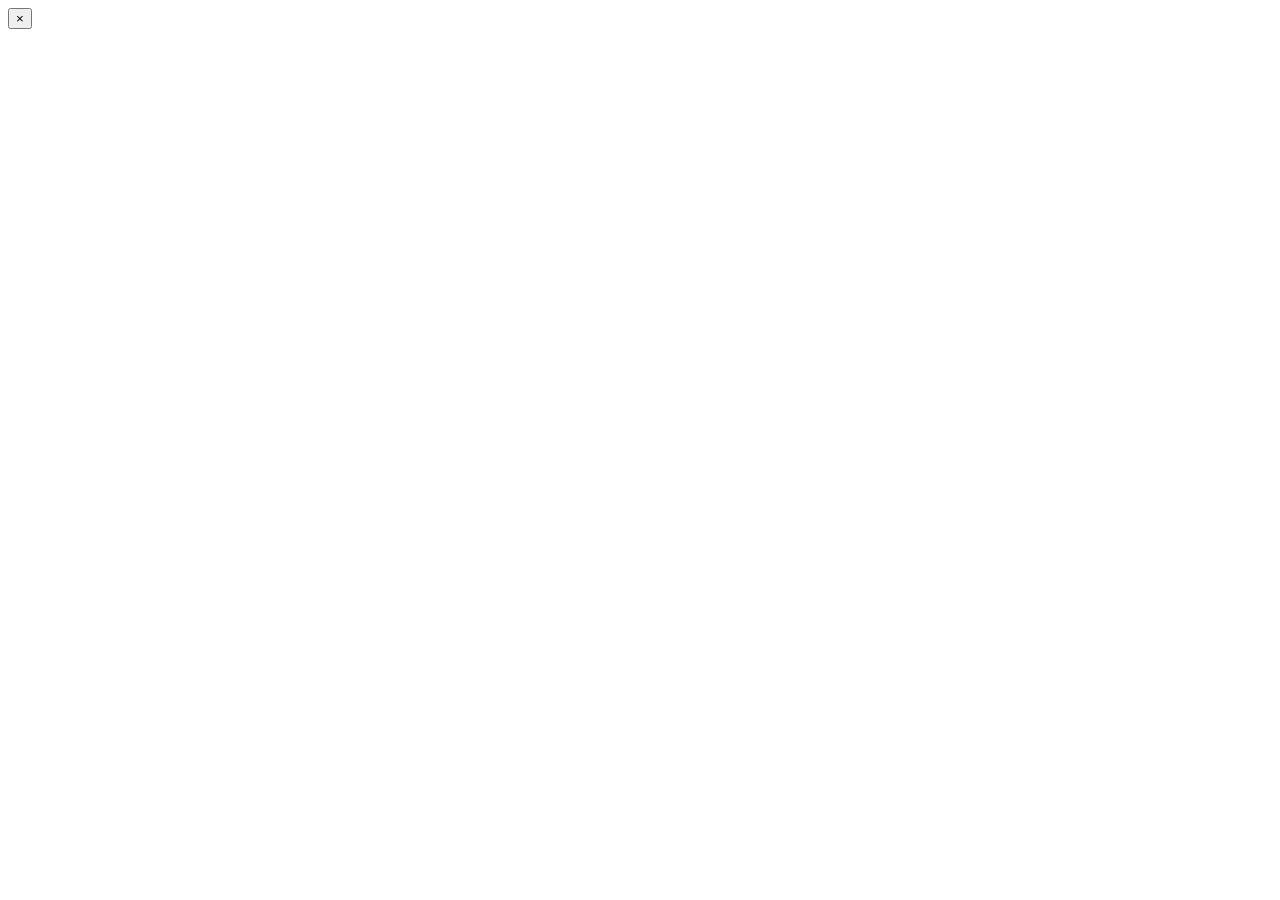
==== contact.html @ dececb54 "Add files via upload" ====
<!DOCTYPE html>
<html lang="en">
<head>
<meta charset="UTF-8" />
<meta name="viewport" content="width=device-width, initial-scale=1.0" />

<!-- ============================= SEO ============================= -->
<title>Contact Solomon Pagunsan</title>
<meta name="description" content="Get in touch with Solomon Pagunsan for farming questions, livestock inquiries, student visits, bookings, media, and brand partnerships." />
<meta name="author" content="Solomon Pagunsan" />
<meta name="robots" content="index, follow" />
<link rel="canonical" href="https://www.solomonpagunsan.com/contact.html" />

<!-- Open Graph -->
<meta property="og:type" content="website" />
<meta property="og:title" content="Contact Solomon Pagunsan" />
<meta property="og:description" content="Get in touch with Solomon Pagunsan for farming questions, livestock inquiries, student visits, bookings, media, and brand partnerships." />
<meta property="og:locale" content="en_PH" />
<meta property="og:site_name" content="Solomon Pagunsan" />
<meta property="og:url" content="https://www.solomonpagunsan.com/contact.html" />
<meta name="twitter:card" content="summary_large_image" />

<!-- ============================= FONTS ============================= -->
<link rel="preconnect" href="https://fonts.googleapis.com" />
<link rel="preconnect" href="https://fonts.gstatic.com" crossorigin />
<link href="https://fonts.googleapis.com/css2?family=Fraunces:ital,opsz,wght@0,9..144,400;0,9..144,500;0,9..144,600;0,9..144,700;1,9..144,400&family=Spectral:ital,wght@0,300;0,400;0,500;0,600;1,400&display=swap" rel="stylesheet" />

<link rel="stylesheet" href="assets/css/style.css" />
</head>

<body data-page="contact">

<!-- Shared header (injected by components.js) -->
<header id="site-header"></header>

<!-- Page content (rendered by render.js) -->
<main id="page">
  <noscript>
    <div class="load-error">
      <p>This site needs JavaScript enabled to display its content. Please enable JavaScript, or contact Solomon on Facebook: facebook.com/solomon.pagunsan</p>
    </div>
  </noscript>
</main>

<!-- Shared footer (injected by components.js) -->
<footer id="site-footer"></footer>

<!-- Lightbox -->
<div class="lightbox" id="lightbox" aria-hidden="true">
  <button class="lightbox__close" id="lightboxClose" aria-label="Close">&times;</button>
  <div class="lightbox__stage" id="lightboxStage"></div>
</div>

<!-- Scripts: content store -> components -> render -> app -->
<!-- Supabase (CMS backend) -->
<script src="https://cdn.jsdelivr.net/npm/@supabase/supabase-js@2/dist/umd/supabase.min.js"></script>
<script src="assets/js/config.js"></script>
<script src="assets/js/supabase-client.js"></script>
<script src="assets/js/content.js"></script>
<script src="assets/js/components.js"></script>
<script src="assets/js/render.js"></script>
<script src="assets/js/app.js"></script>
</body>
</html>
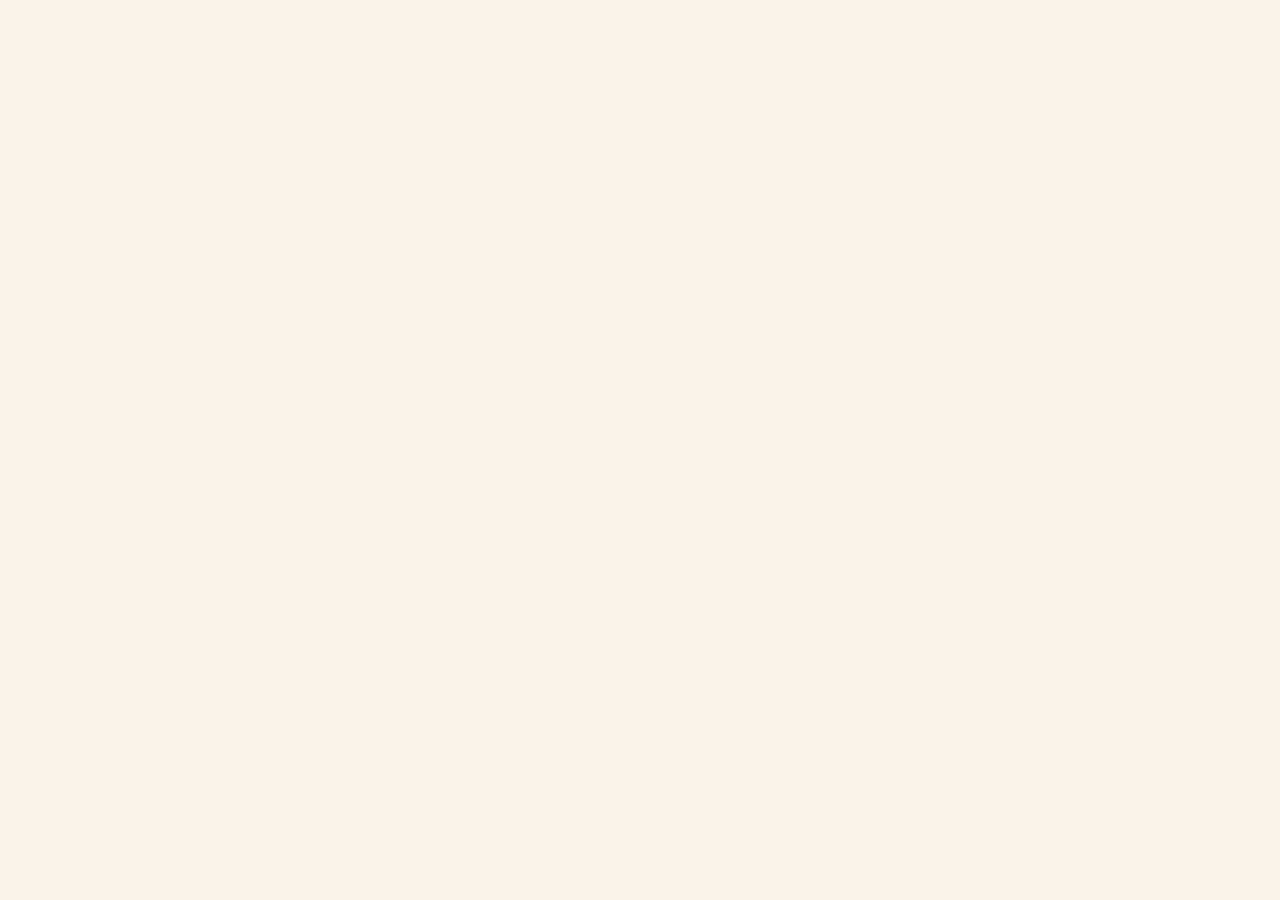
==== commit 3f9e5469: "Add files via upload" ====
--- a/contact.html
+++ b/contact.html
@@ -6,7 +6,7 @@
 
 <!-- ============================= SEO ============================= -->
 <title>Contact Solomon Pagunsan</title>
-<meta name="description" content="Get in touch with Solomon Pagunsan for farming questions, livestock inquiries, student visits, bookings, media, and brand partnerships." />
+<meta name="description" content="Get in touch with Solomon Pagunsan: inquiry form, social media, and location in Bayawan City, Negros Oriental, Philippines." />
 <meta name="author" content="Solomon Pagunsan" />
 <meta name="robots" content="index, follow" />
 <link rel="canonical" href="https://www.solomonpagunsan.com/contact.html" />
@@ -14,7 +14,7 @@
 <!-- Open Graph -->
 <meta property="og:type" content="website" />
 <meta property="og:title" content="Contact Solomon Pagunsan" />
-<meta property="og:description" content="Get in touch with Solomon Pagunsan for farming questions, livestock inquiries, student visits, bookings, media, and brand partnerships." />
+<meta property="og:description" content="Get in touch with Solomon Pagunsan: inquiry form, social media, and location in Bayawan City, Negros Oriental, Philippines." />
 <meta property="og:locale" content="en_PH" />
 <meta property="og:site_name" content="Solomon Pagunsan" />
 <meta property="og:url" content="https://www.solomonpagunsan.com/contact.html" />
@@ -51,8 +51,7 @@
   <div class="lightbox__stage" id="lightboxStage"></div>
 </div>
 
-<!-- Scripts: content store -> components -> render -> app -->
-<!-- Supabase (CMS backend) -->
+<!-- Scripts: Supabase -> content -> components -> render -> app -->
 <script src="https://cdn.jsdelivr.net/npm/@supabase/supabase-js@2/dist/umd/supabase.min.js"></script>
 <script src="assets/js/config.js"></script>
 <script src="assets/js/supabase-client.js"></script>
--- a/assets/css/style.css
+++ b/assets/css/style.css
@@ -0,0 +1,793 @@
+/* ===================================================================
+   SOLOMON PAGUNSAN — STYLESHEET
+   Editorial / documentary aesthetic. Agricultural heritage palette.
+   Sections: Tokens · Base · Buttons · Nav · Hero · Stats · About ·
+             Farm · Workshop · Videos · Livestock · Captain · Media ·
+             Gallery · Contact · Footer · Lightbox · Reveal · Responsive
+=================================================================== */
+
+/* ----------------------------- TOKENS ---------------------------- */
+:root{
+  /* Greens */
+  --green-900:#13261a;
+  --green-800:#1f3d2b;   /* forest green */
+  --green-700:#274d35;
+  --green-600:#355e3b;
+  --cane:#7d9a4f;        /* sugarcane green */
+  --cane-light:#a9be82;
+
+  /* Earth */
+  --earth:#7a5a3f;       /* earth brown */
+  --soil:#3f2d1d;        /* soil brown */
+  --beige:#cbb892;       /* warm beige */
+
+  /* Neutrals */
+  --cream:#efe6d3;       /* natural cream */
+  --off-white:#f8f4ec;   /* off white */
+  --charcoal:#221e18;    /* dark charcoal */
+  --ink:#2d271f;
+
+  /* Accents */
+  --gold:#c9a24b;
+
+  /* Type */
+  --display:'Fraunces', Georgia, 'Times New Roman', serif;
+  --body:'Spectral', Georgia, serif;
+
+  /* Layout */
+  --maxw:1240px;
+  --pad:clamp(1.25rem, 5vw, 6rem);
+  --radius:3px;
+
+  --ease:cubic-bezier(.22,.61,.36,1);
+}
+
+/* ------------------------------ BASE ----------------------------- */
+*{box-sizing:border-box;margin:0;padding:0;}
+html{scroll-behavior:smooth;-webkit-text-size-adjust:100%;}
+body{
+  font-family:var(--body);
+  background:var(--off-white);
+  color:var(--charcoal);
+  line-height:1.65;
+  font-size:clamp(1rem,1.05vw,1.12rem);
+  font-weight:400;
+  overflow-x:hidden;
+  -webkit-font-smoothing:antialiased;
+}
+img{max-width:100%;display:block;}
+a{color:inherit;text-decoration:none;}
+ul,ol{list-style:none;}
+
+h1,h2,h3{font-family:var(--display);font-weight:600;line-height:1.04;letter-spacing:-.01em;}
+
+.section-title{
+  font-size:clamp(2.1rem,5.2vw,4rem);
+  color:var(--green-800);
+  font-weight:600;
+}
+.section-title--light{color:var(--off-white);}
+.section-sub{
+  max-width:60ch;margin-top:1.4rem;
+  font-size:clamp(1.05rem,1.6vw,1.3rem);
+  color:var(--ink);opacity:.85;font-weight:400;
+}
+.section-sub--light{color:var(--cream);opacity:.9;}
+
+.kicker{
+  font-family:var(--body);
+  text-transform:uppercase;
+  letter-spacing:.34em;
+  font-size:.72rem;
+  font-weight:600;
+  color:var(--earth);
+  margin-bottom:1.1rem;
+  display:inline-flex;align-items:center;gap:.7rem;
+}
+.kicker::before{content:"";width:34px;height:1px;background:var(--cane);}
+.kicker--light{color:var(--cane-light);}
+.kicker--light::before{background:var(--cane-light);}
+
+/* ----------------------------- BUTTONS --------------------------- */
+.btn{
+  display:inline-block;
+  font-family:var(--body);
+  font-weight:600;
+  letter-spacing:.04em;
+  font-size:.95rem;
+  padding:1rem 2.1rem;
+  border-radius:var(--radius);
+  cursor:pointer;border:1px solid transparent;
+  transition:transform .35s var(--ease), background .35s var(--ease), color .35s var(--ease), box-shadow .35s var(--ease);
+}
+.btn--solid{background:var(--green-800);color:var(--off-white);}
+.btn--solid:hover{background:var(--green-700);transform:translateY(-2px);box-shadow:0 14px 30px -14px rgba(19,38,26,.7);}
+.btn--ghost{background:transparent;color:var(--off-white);border-color:rgba(248,244,236,.55);}
+.btn--ghost:hover{background:rgba(248,244,236,.12);border-color:var(--off-white);transform:translateY(-2px);}
+.btn--gold{background:var(--gold);color:var(--soil);}
+.btn--gold:hover{background:#d8b25f;transform:translateY(-2px);box-shadow:0 14px 30px -14px rgba(201,162,75,.7);}
+
+/* ------------------------------ NAV ------------------------------ */
+.nav{
+  position:fixed;top:0;left:0;width:100%;z-index:100;
+  transition:background .4s var(--ease), box-shadow .4s var(--ease), padding .4s var(--ease);
+  padding:1.4rem 0;
+}
+.nav__inner{
+  max-width:var(--maxw);margin:0 auto;padding:0 var(--pad);
+  display:flex;align-items:center;justify-content:space-between;gap:2rem;
+}
+.nav__brand{display:flex;align-items:center;gap:.7rem;color:var(--off-white);transition:color .4s var(--ease);}
+.nav__mark{
+  font-family:var(--display);font-weight:700;font-size:1.05rem;
+  border:1.5px solid currentColor;width:38px;height:38px;
+  display:grid;place-items:center;border-radius:50%;
+}
+.nav__name{font-family:var(--display);font-weight:600;font-size:1.18rem;letter-spacing:.01em;}
+.nav__links{display:flex;align-items:center;gap:2rem;}
+.nav__links a{
+  color:var(--off-white);font-size:.93rem;font-weight:500;letter-spacing:.03em;
+  position:relative;transition:color .3s var(--ease);
+}
+.nav__links a:not(.nav__cta)::after{
+  content:"";position:absolute;left:0;bottom:-6px;width:0;height:1.5px;background:var(--cane-light);
+  transition:width .3s var(--ease);
+}
+.nav__links a:not(.nav__cta):hover::after{width:100%;}
+.nav__cta{border:1px solid rgba(248,244,236,.55);padding:.5rem 1.1rem;border-radius:var(--radius);}
+.nav__cta:hover{background:rgba(248,244,236,.14);}
+
+/* scrolled state */
+.nav.is-solid{background:var(--off-white);box-shadow:0 1px 0 rgba(34,30,24,.08);padding:.85rem 0;}
+.nav.is-solid .nav__brand,
+.nav.is-solid .nav__links a{color:var(--green-800);}
+.nav.is-solid .nav__cta{border-color:var(--green-800);}
+.nav.is-solid .nav__cta:hover{background:var(--green-800);color:var(--off-white);}
+
+.nav__toggle{display:none;flex-direction:column;gap:5px;background:none;border:none;cursor:pointer;padding:6px;}
+.nav__toggle span{width:26px;height:2px;background:var(--off-white);transition:.3s var(--ease);}
+.nav.is-solid .nav__toggle span{background:var(--green-800);}
+
+/* ------------------------------ HERO ----------------------------- */
+.hero{position:relative;min-height:100svh;display:flex;align-items:flex-end;overflow:hidden;}
+.hero__media{
+  position:absolute;inset:0;
+  background:
+    radial-gradient(120% 80% at 70% 20%, rgba(125,154,79,.35), transparent 60%),
+    linear-gradient(160deg,#2b4a30,#1f3d2b 40%,#13261a);
+  background-size:cover;background-position:center;
+  transform:scale(1.04);
+}
+/* subtle field texture when no photo is set */
+.hero__media::after{
+  content:"";position:absolute;inset:0;opacity:.18;
+  background-image:repeating-linear-gradient(98deg,rgba(255,255,255,.08) 0 2px,transparent 2px 26px);
+}
+.hero__scrim{position:absolute;inset:0;background:linear-gradient(180deg,rgba(19,38,26,.45) 0%,rgba(19,38,26,.2) 35%,rgba(19,38,26,.85) 100%);}
+.hero__content{position:relative;z-index:2;max-width:var(--maxw);width:100%;margin:0 auto;padding:0 var(--pad) clamp(4rem,10vh,8rem);}
+.hero__eyebrow{color:var(--cane-light);text-transform:uppercase;letter-spacing:.32em;font-size:.78rem;font-weight:600;margin-bottom:1.6rem;}
+.hero__title{color:var(--off-white);font-size:clamp(3.4rem,11vw,9rem);font-weight:600;letter-spacing:-.02em;}
+.hero__tagline{color:var(--cream);font-style:italic;font-size:clamp(1.1rem,2.4vw,1.7rem);margin-top:1.2rem;font-weight:400;}
+.hero__lede{color:rgba(248,244,236,.88);max-width:46ch;margin-top:1.8rem;font-size:clamp(1.05rem,1.7vw,1.3rem);}
+.hero__actions{display:flex;flex-wrap:wrap;gap:1rem;margin-top:2.4rem;}
+.hero__scroll{position:absolute;right:var(--pad);bottom:clamp(4rem,10vh,8rem);z-index:2;display:flex;flex-direction:column;align-items:center;gap:.8rem;color:var(--cream);}
+.hero__scroll span{writing-mode:vertical-rl;text-transform:uppercase;letter-spacing:.3em;font-size:.7rem;}
+.hero__scroll i{width:1px;height:46px;background:var(--cane-light);animation:scrollPulse 2s var(--ease) infinite;}
+@keyframes scrollPulse{0%,100%{transform:scaleY(.3);opacity:.4;transform-origin:top}50%{transform:scaleY(1);opacity:1;transform-origin:top}}
+
+/* ------------------------------ STATS ---------------------------- */
+.stats{background:var(--green-800);color:var(--off-white);}
+.stats__inner{max-width:var(--maxw);margin:0 auto;padding:clamp(3rem,6vw,4.5rem) var(--pad);display:grid;grid-template-columns:repeat(4,1fr);gap:2rem;}
+.stat{text-align:center;border-left:1px solid rgba(169,190,130,.3);padding:0 1rem;}
+.stat:first-child{border-left:none;}
+.stat__num{font-family:var(--display);font-size:clamp(2.4rem,4vw,3.4rem);font-weight:600;display:block;color:var(--cane-light);}
+.stat__unit{display:block;font-size:.85rem;letter-spacing:.18em;text-transform:uppercase;color:var(--cream);margin-top:.2rem;}
+.stat__label{display:block;font-size:.9rem;opacity:.7;margin-top:.7rem;}
+
+/* ------------------------------ ABOUT ---------------------------- */
+.about{max-width:var(--maxw);margin:0 auto;padding:clamp(5rem,12vh,9rem) var(--pad);}
+.about__head{margin-bottom:3.5rem;}
+.about__body{display:grid;grid-template-columns:1fr;gap:3.5rem;}
+.about__lead{max-width:70ch;}
+.about__lead p{margin-bottom:1.3rem;font-size:clamp(1.08rem,1.5vw,1.32rem);}
+.about__lead p:first-child::first-letter{
+  font-family:var(--display);float:left;font-size:4.4rem;line-height:.78;
+  padding:.3rem .6rem .1rem 0;color:var(--green-700);font-weight:600;
+}
+
+/* Timeline */
+.timeline{position:relative;display:grid;gap:2.2rem;padding-left:1.5rem;border-left:2px solid var(--beige);}
+.timeline__item{display:grid;grid-template-columns:90px 1fr;gap:1.6rem;align-items:start;position:relative;}
+.timeline__item::before{content:"";position:absolute;left:-1.5rem;top:.4rem;transform:translateX(-52%);width:13px;height:13px;border-radius:50%;background:var(--cane);box-shadow:0 0 0 4px var(--off-white);}
+.timeline__year{font-family:var(--display);font-weight:600;color:var(--earth);font-size:1.15rem;padding-top:.1rem;}
+.timeline__card h3{font-size:1.4rem;color:var(--green-800);margin-bottom:.4rem;}
+.timeline__card p{opacity:.85;max-width:60ch;}
+
+.pullquote{margin-top:1rem;padding:2.6rem 2.8rem;background:var(--cream);border-left:4px solid var(--cane);border-radius:var(--radius);}
+.pullquote blockquote{font-family:var(--display);font-style:italic;font-size:clamp(1.5rem,3vw,2.4rem);color:var(--green-800);line-height:1.2;}
+.pullquote figcaption{margin-top:1.1rem;letter-spacing:.06em;color:var(--earth);font-weight:600;}
+
+/* ------------------------------ FARM ----------------------------- */
+.farm{background:var(--cream);}
+.farm__head{max-width:var(--maxw);margin:0 auto;padding:clamp(5rem,11vh,8rem) var(--pad) 2.5rem;}
+.farm__grid{max-width:var(--maxw);margin:0 auto;padding:0 var(--pad) clamp(5rem,11vh,8rem);display:grid;grid-template-columns:repeat(3,1fr);gap:1.6rem;}
+.farm-card{position:relative;border-radius:var(--radius);overflow:hidden;min-height:320px;display:flex;flex-direction:column;justify-content:flex-end;color:var(--off-white);isolation:isolate;}
+.farm-card__media{position:absolute;inset:0;background-size:cover;background-position:center;transform:scale(1);transition:transform 1s var(--ease);z-index:-2;}
+.farm-card::after{content:"";position:absolute;inset:0;background:linear-gradient(180deg,rgba(19,38,26,.05),rgba(19,38,26,.88));z-index:-1;}
+.farm-card:hover .farm-card__media{transform:scale(1.08);}
+.farm-card__body{padding:2rem;}
+.farm-card__index{font-family:var(--display);font-size:.9rem;letter-spacing:.2em;color:var(--cane-light);}
+.farm-card h3{font-size:1.85rem;margin:.5rem 0 .6rem;}
+.farm-card p{font-size:.97rem;opacity:.9;max-height:0;overflow:hidden;transition:max-height .5s var(--ease),margin .5s var(--ease);}
+.farm-card:hover p{max-height:120px;margin-bottom:1rem;}
+.farm-card__link{font-weight:600;letter-spacing:.05em;font-size:.9rem;color:var(--cane-light);border-bottom:1px solid transparent;transition:border .3s var(--ease);align-self:flex-start;}
+.farm-card__link:hover{border-color:var(--cane-light);}
+.farm-card--wide{grid-column:1 / -1;min-height:340px;}
+
+/* ----------------------------- WORKSHOP -------------------------- */
+.workshop{background:var(--soil);color:var(--off-white);position:relative;overflow:hidden;}
+.workshop::before{content:"";position:absolute;inset:0;opacity:.06;background-image:repeating-linear-gradient(45deg,#fff 0 1px,transparent 1px 16px);}
+.workshop__intro{position:relative;max-width:var(--maxw);margin:0 auto;padding:clamp(5rem,11vh,8rem) var(--pad) 2.5rem;}
+.workshop__gallery{position:relative;max-width:var(--maxw);margin:0 auto;padding:0 var(--pad) clamp(5rem,11vh,8rem);display:grid;grid-template-columns:repeat(5,1fr);gap:1.2rem;align-items:stretch;}
+.invent{position:relative;border-radius:var(--radius);overflow:hidden;min-height:300px;background:#2c2014;cursor:pointer;display:flex;align-items:flex-end;}
+.invent__media{position:absolute;inset:0;background-size:cover;background-position:center;transition:transform .8s var(--ease);}
+.invent:hover .invent__media{transform:scale(1.07);}
+.invent::after{content:"";position:absolute;inset:0;background:linear-gradient(180deg,transparent 30%,rgba(28,20,10,.92));}
+.invent__label{position:relative;z-index:2;padding:1.4rem;}
+.invent__label h3{font-size:1.25rem;}
+.invent__label span{font-size:.82rem;color:var(--beige);letter-spacing:.04em;}
+.invent--tall{grid-row:auto;min-height:300px;}
+
+/* ----------------------------- VIDEOS ---------------------------- */
+.videos{max-width:var(--maxw);margin:0 auto;padding:clamp(5rem,11vh,8rem) var(--pad);}
+.videos__head{margin-bottom:3rem;}
+.videos__grid{display:grid;grid-template-columns:repeat(3,1fr);gap:1.6rem;}
+.video-card{background:var(--cream);border-radius:var(--radius);overflow:hidden;cursor:pointer;transition:transform .4s var(--ease),box-shadow .4s var(--ease);}
+.video-card:hover{transform:translateY(-4px);box-shadow:0 22px 40px -22px rgba(34,30,24,.5);}
+.video-card__thumb{position:relative;aspect-ratio:16/9;background-size:cover;background-position:center;background-color:var(--green-700);}
+.video-card__thumb::after{content:"";position:absolute;inset:0;background:linear-gradient(180deg,rgba(19,38,26,0),rgba(19,38,26,.45));}
+.video-card__play{position:absolute;inset:0;display:grid;place-items:center;z-index:2;}
+.video-card__play i{width:62px;height:62px;border-radius:50%;background:rgba(248,244,236,.92);display:grid;place-items:center;transition:transform .35s var(--ease),background .35s var(--ease);}
+.video-card__play i::before{content:"";border-left:18px solid var(--green-800);border-top:11px solid transparent;border-bottom:11px solid transparent;margin-left:4px;}
+.video-card:hover .video-card__play i{transform:scale(1.1);background:var(--off-white);}
+.video-card__body{padding:1.3rem 1.4rem 1.6rem;}
+.video-card__body h3{font-size:1.22rem;color:var(--green-800);line-height:1.2;}
+.video-card__body p{font-size:.9rem;opacity:.7;margin-top:.4rem;}
+.video-card iframe{width:100%;aspect-ratio:16/9;border:0;display:block;}
+.videos__cta{margin-top:3rem;text-align:center;}
+
+/* ---------------------------- LIVESTOCK -------------------------- */
+.livestock{background:var(--off-white);}
+.livestock__head{max-width:var(--maxw);margin:0 auto;padding:clamp(5rem,11vh,8rem) var(--pad) 2.5rem;}
+.livestock__grid{max-width:var(--maxw);margin:0 auto;padding:0 var(--pad) clamp(5rem,11vh,8rem);display:grid;grid-template-columns:repeat(4,1fr);gap:1.4rem;}
+.animal{border:1px solid var(--beige);border-radius:var(--radius);overflow:hidden;background:#fff;display:flex;flex-direction:column;transition:transform .4s var(--ease),box-shadow .4s var(--ease);}
+.animal:hover{transform:translateY(-4px);box-shadow:0 20px 38px -22px rgba(34,30,24,.4);}
+.animal__media{aspect-ratio:4/3;background-size:cover;background-position:center;background-color:var(--cane);}
+.animal__body{padding:1.4rem;display:flex;flex-direction:column;gap:.5rem;flex:1;}
+.animal__body h3{font-size:1.35rem;color:var(--green-800);}
+.animal__body p{font-size:.92rem;opacity:.8;flex:1;}
+.animal__inquire{margin-top:.6rem;align-self:flex-start;font-weight:600;font-size:.88rem;letter-spacing:.04em;color:var(--earth);border:1px solid var(--earth);padding:.55rem 1.1rem;border-radius:var(--radius);transition:.3s var(--ease);}
+.animal__inquire:hover{background:var(--earth);color:var(--off-white);}
+
+/* ----------------------------- CAPTAIN --------------------------- */
+
+.captain{
+    position:relative;
+    min-height:88vh;
+    display:flex;
+    align-items:center;
+    overflow:hidden;
+    color:var(--off-white);
+}
+
+.captain__media{
+    position:absolute;
+    inset:0;
+    background:linear-gradient(135deg,#3a2a16,#1d1409);
+    background-size:cover;
+    background-position:center;
+}
+
+.captain__media::after{
+    content:"";
+    position:absolute;
+    inset:0;
+    opacity:.15;
+    background-image:
+        radial-gradient(
+            circle at 30% 40%,
+            rgba(201,162,75,.4),
+            transparent 55%
+        );
+}
+
+.captain__scrim{
+    position:absolute;
+    inset:0;
+    background:
+        linear-gradient(
+            90deg,
+            rgba(15,11,5,.9) 0%,
+            rgba(15,11,5,.55) 55%,
+            rgba(15,11,5,.2) 100%
+        );
+}
+
+.captain__content{
+    position:relative;
+    z-index:2;
+    max-width:var(--maxw);
+    width:100%;
+    margin:0 auto;
+    padding:clamp(4rem,8vh,7rem) var(--pad);
+
+    display:grid;
+    grid-template-columns:minmax(0,1fr) 420px;
+    gap:4rem;
+    align-items:center;
+}
+
+.captain__left{
+    max-width:680px;
+}
+
+.captain__text{
+    max-width:54ch;
+    margin-top:1.6rem;
+    font-size:clamp(1.05rem,1.6vw,1.28rem);
+    color:var(--cream);
+}
+
+.captain__list{
+    display:flex;
+    flex-wrap:wrap;
+    gap:.7rem;
+    margin:2rem 0 2.4rem;
+    max-width:48ch;
+}
+
+.captain__list li{
+    border:1px solid rgba(201,162,75,.5);
+    color:var(--beige);
+    padding:.5rem 1rem;
+    border-radius:40px;
+    font-size:.88rem;
+}
+
+.captain__photo{
+    width:100%;
+    aspect-ratio:4/5;
+    border-radius:var(--radius);
+    overflow:hidden;
+
+    background:transparent;
+
+    border:none;
+
+    box-shadow:
+        none;
+}
+
+.captain__photo img{
+    width:100%;
+    height:100%;
+    object-fit:cover;
+    display:block;
+}
+
+@media (max-width:1024px){
+
+    .captain{
+        min-height:auto;
+        align-items:flex-start;
+        overflow:visible;
+    }
+
+    .captain__content{
+        grid-template-columns:1fr;
+        gap:2.5rem;
+        padding-top:4rem;
+        padding-bottom:4rem;
+    }
+
+    .captain__photo{
+        display:block;
+        width:100%;
+        max-width:420px;
+        margin:0 auto;
+        aspect-ratio:4/5;
+    }
+
+    .captain__photo img{
+        display:block;
+        width:100%;
+        height:100%;
+        object-fit:cover;
+    }
+}
+
+@media (max-width:560px){
+
+    .captain__content{
+        padding-top:3.5rem;
+        padding-bottom:3.5rem;
+    }
+
+    .captain__photo{
+        max-width:100%;
+        margin-top:1rem;
+    }
+}
+
+/* ------------------------------ MEDIA ---------------------------- */
+.media{max-width:var(--maxw);margin:0 auto;padding:clamp(5rem,11vh,8rem) var(--pad);}
+.media__head{margin-bottom:2.6rem;}
+.media__grid{display:grid;grid-template-columns:repeat(2,1fr);gap:1.4rem;margin-bottom:3.5rem;}
+.press{display:block;border:1px solid var(--beige);border-radius:var(--radius);padding:2rem 2.2rem;background:var(--cream);transition:transform .4s var(--ease),border-color .4s var(--ease);}
+.press:hover{transform:translateY(-3px);border-color:var(--cane);}
+.press__outlet{text-transform:uppercase;letter-spacing:.2em;font-size:.74rem;color:var(--earth);font-weight:600;}
+.press__title{font-family:var(--display);font-size:1.45rem;color:var(--green-800);margin:.7rem 0 .5rem;line-height:1.2;}
+.press__meta{font-size:.88rem;opacity:.65;}
+.press__read{display:inline-block;margin-top:1rem;font-weight:600;color:var(--cane);font-size:.9rem;letter-spacing:.04em;}
+.achievements{display:grid;grid-template-columns:repeat(4,1fr);gap:1.4rem;}
+.achievement{background:var(--green-800);color:var(--off-white);padding:1.8rem;border-radius:var(--radius);}
+.achievement h3{font-size:1.45rem;color:var(--cane-light);margin-bottom:.5rem;}
+.achievement p{font-size:.92rem;opacity:.85;}
+
+/* ----------------------------- GALLERY --------------------------- */
+.gallery{background:var(--green-900);color:var(--off-white);}
+.gallery__head{max-width:var(--maxw);margin:0 auto;padding:clamp(5rem,11vh,8rem) var(--pad) 2.5rem;}
+.gallery__head .section-title{color:var(--off-white);}
+.gallery__masonry{max-width:var(--maxw);margin:0 auto;padding:0 var(--pad) clamp(5rem,11vh,8rem);columns:3;column-gap:1.1rem;}
+.gallery__item{break-inside:avoid;margin-bottom:1.1rem;border-radius:var(--radius);overflow:hidden;cursor:pointer;position:relative;background:var(--green-700);}
+.gallery__item img,.gallery__item .ph{width:100%;display:block;transition:transform .7s var(--ease);}
+.gallery__item:hover img,.gallery__item:hover .ph{transform:scale(1.06);}
+.gallery__item .ph{height:100%;min-height:180px;background:linear-gradient(135deg,var(--green-700),var(--cane));display:grid;place-items:center;color:rgba(255,255,255,.4);font-family:var(--display);font-size:.9rem;letter-spacing:.1em;}
+
+/* ----------------------------- CONTACT --------------------------- */
+.contact{background:var(--green-800);color:var(--off-white);}
+.contact__inner{max-width:var(--maxw);margin:0 auto;padding:clamp(5rem,11vh,8rem) var(--pad);display:grid;grid-template-columns:1fr 1fr;gap:4rem;align-items:start;}
+.contact__text{margin-top:1.6rem;color:var(--cream);max-width:46ch;}
+.contact__right{display:grid;gap:.9rem;}
+.contact__channel{display:flex;align-items:center;gap:1.2rem;background:rgba(248,244,236,.06);border:1px solid rgba(248,244,236,.15);border-radius:var(--radius);padding:1.1rem 1.4rem;transition:background .3s var(--ease),transform .3s var(--ease),border-color .3s var(--ease);}
+.contact__channel:hover{background:rgba(248,244,236,.12);transform:translateX(4px);border-color:var(--cane-light);}
+.contact__icon{width:44px;height:44px;flex:none;display:grid;place-items:center;border-radius:50%;background:var(--cane);color:var(--green-900);font-weight:700;font-size:1.1rem;font-family:var(--display);}
+.contact__meta{display:flex;flex-direction:column;flex:1;}
+.contact__meta strong{font-size:1.1rem;font-weight:600;}
+.contact__meta em{font-style:normal;font-size:.86rem;opacity:.7;}
+.contact__arrow{font-size:1.3rem;color:var(--cane-light);transition:transform .3s var(--ease);}
+.contact__channel:hover .contact__arrow{transform:translateX(5px);}
+
+/* ----------------------------- FOOTER ---------------------------- */
+.footer{background:var(--green-900);color:var(--cream);}
+.footer__inner{max-width:var(--maxw);margin:0 auto;padding:clamp(3.5rem,7vh,5rem) var(--pad) 2.5rem;display:grid;grid-template-columns:2fr 1fr 1fr;gap:2.5rem;}
+.footer__mark{font-family:var(--display);font-size:1.6rem;font-weight:600;color:var(--off-white);display:block;margin-bottom:.8rem;}
+.footer__brand p{max-width:40ch;opacity:.7;font-size:.95rem;}
+.footer__nav{display:flex;flex-direction:column;gap:.7rem;}
+.footer__nav a{opacity:.75;transition:opacity .3s var(--ease);font-size:.95rem;}
+.footer__nav a:hover{opacity:1;color:var(--cane-light);}
+.footer__social{display:flex;flex-wrap:wrap;gap:.7rem;align-content:flex-start;}
+.footer__social a{width:42px;height:42px;border:1px solid rgba(239,230,211,.25);border-radius:50%;display:grid;place-items:center;font-size:.95rem;transition:.3s var(--ease);}
+.footer__social a:hover{background:var(--cane);color:var(--green-900);border-color:var(--cane);}
+.footer__base{max-width:var(--maxw);margin:0 auto;padding:1.4rem var(--pad);border-top:1px solid rgba(239,230,211,.12);display:flex;justify-content:space-between;font-size:.82rem;opacity:.6;gap:1rem;flex-wrap:wrap;}
+
+/* ---------------------------- LIGHTBOX --------------------------- */
+.lightbox{position:fixed;inset:0;z-index:200;background:rgba(15,11,5,.92);display:none;align-items:center;justify-content:center;padding:5vw;opacity:0;transition:opacity .3s var(--ease);}
+.lightbox.is-open{display:flex;opacity:1;}
+.lightbox__stage{max-width:1100px;width:100%;}
+.lightbox__stage img{width:100%;border-radius:var(--radius);}
+.lightbox__stage iframe{width:100%;aspect-ratio:16/9;border:0;border-radius:var(--radius);}
+.lightbox__close{position:absolute;top:24px;right:30px;background:none;border:none;color:var(--off-white);font-size:2.6rem;cursor:pointer;line-height:1;}
+
+/* ----------------------------- REVEAL ---------------------------- */
+.reveal{opacity:0;transform:translateY(28px);transition:opacity .8s var(--ease),transform .8s var(--ease);}
+.reveal.is-in{opacity:1;transform:none;}
+@media (prefers-reduced-motion:reduce){
+  .reveal{opacity:1;transform:none;transition:none;}
+  *{animation:none!important;scroll-behavior:auto;}
+}
+
+/* --------------------------- RESPONSIVE -------------------------- */
+@media (max-width:1024px){
+  .farm__grid,.workshop__gallery,.videos__grid,.livestock__grid{grid-template-columns:repeat(2,1fr);}
+  .farm-card--wide{grid-column:span 2;}
+  .achievements{grid-template-columns:repeat(2,1fr);}
+  .gallery__masonry{columns:2;}
+  .invent--tall{grid-row:auto;}
+}
+@media (max-width:820px){
+  .nav__links{
+    position:fixed;top:0;right:0;height:100vh;width:min(78vw,320px);
+    background:var(--green-800);flex-direction:column;justify-content:center;align-items:flex-start;
+    gap:1.6rem;padding:0 2.5rem;transform:translateX(100%);transition:transform .45s var(--ease);
+    box-shadow:-20px 0 50px rgba(0,0,0,.4);
+  }
+  .nav__links.is-open{transform:translateX(0);}
+  .nav__links a{color:var(--off-white)!important;font-size:1.2rem;}
+  .nav__toggle{display:flex;z-index:120;}
+  .nav__links .nav__cta{border-color:var(--cane-light);}
+  .stats__inner{grid-template-columns:repeat(2,1fr);gap:1.8rem 1rem;}
+  .stat{border-left:none;}
+  .timeline__item{grid-template-columns:1fr;gap:.4rem;}
+  .timeline__year{color:var(--cane);}
+  .media__grid{grid-template-columns:1fr;}
+  .contact__inner{grid-template-columns:1fr;gap:2.5rem;}
+  .footer__inner{grid-template-columns:1fr;gap:2rem;}
+}
+@media (max-width:560px){
+  .farm__grid,.workshop__gallery,.videos__grid,.livestock__grid{grid-template-columns:1fr;}
+  .farm-card--wide{grid-column:span 1;}
+  .achievements{grid-template-columns:1fr;}
+  .gallery__masonry{columns:1;}
+  .hero__actions{flex-direction:column;align-items:stretch;}
+  .hero__actions .btn{text-align:center;}
+  .hero__scroll{display:none;}
+}
+
+/* ===================================================================
+   ADDITIONS — Business / partnership sections (same design language)
+   Work With Solomon · Media Kit · Partnerships & Sponsors · Polish
+=================================================================== */
+
+/* ----------------------- WORK WITH SOLOMON ----------------------- */
+.services{background:var(--off-white);}
+.services__head{max-width:var(--maxw);margin:0 auto;padding:clamp(5rem,11vh,8rem) var(--pad) 2.5rem;}
+.services__grid{
+  max-width:var(--maxw);margin:0 auto;padding:0 var(--pad);
+  display:grid;grid-template-columns:repeat(3,1fr);gap:1.4rem;
+}
+.service{
+  background:#fff;border:1px solid var(--beige);border-radius:var(--radius);
+  padding:1.9rem 1.9rem 1.7rem;display:flex;flex-direction:column;gap:.55rem;
+  transition:transform .4s var(--ease),box-shadow .4s var(--ease),border-color .4s var(--ease);
+}
+.service:hover{transform:translateY(-4px);border-color:var(--cane);box-shadow:0 20px 38px -24px rgba(34,30,24,.4);}
+.service__index{font-family:var(--display);font-size:.88rem;letter-spacing:.2em;color:var(--earth);}
+.service__title{font-size:1.32rem;color:var(--green-800);line-height:1.15;}
+.service__text{font-size:.93rem;opacity:.82;flex:1;}
+.service__link{
+  margin-top:.7rem;align-self:flex-start;font-weight:600;font-size:.88rem;letter-spacing:.05em;
+  color:var(--cane);border-bottom:1px solid transparent;transition:border-color .3s var(--ease),color .3s var(--ease);
+}
+.service__link:hover{border-color:var(--cane);color:var(--green-700);}
+.services__cta{max-width:var(--maxw);margin:0 auto;padding:3rem var(--pad) clamp(5rem,11vh,8rem);text-align:center;}
+
+/* ----------------------------- MEDIA KIT ------------------------- */
+.mediakit{background:var(--cream);}
+.mediakit__head{max-width:var(--maxw);margin:0 auto;padding:clamp(5rem,11vh,8rem) var(--pad) 2.5rem;}
+.mediakit__grid{
+  max-width:var(--maxw);margin:0 auto;padding:0 var(--pad);
+  display:grid;grid-template-columns:repeat(5,1fr);gap:1.2rem;
+}
+.kit-card{
+  background:var(--green-800);color:var(--off-white);border-radius:var(--radius);
+  padding:1.7rem 1.5rem;display:flex;flex-direction:column;gap:.35rem;
+  border:1px solid transparent;
+  transition:transform .4s var(--ease),box-shadow .4s var(--ease);
+}
+.kit-card:hover{transform:translateY(-4px);box-shadow:0 20px 38px -22px rgba(19,38,26,.55);}
+.kit-card__label{text-transform:uppercase;letter-spacing:.18em;font-size:.72rem;font-weight:600;color:var(--cane-light);}
+.kit-card__value{font-family:var(--display);font-size:clamp(1.5rem,2.4vw,2.1rem);font-weight:600;line-height:1.05;margin-top:.3rem;}
+.kit-card__note{font-size:.82rem;opacity:.7;margin-top:.2rem;}
+.kit-card--pending .kit-card__value{font-size:clamp(1.15rem,1.8vw,1.4rem);font-style:italic;opacity:.85;font-weight:500;}
+.mediakit__note{
+  max-width:var(--maxw);margin:0 auto;padding:2.2rem var(--pad) clamp(5rem,11vh,8rem);
+  font-size:.92rem;opacity:.75;
+}
+.mediakit__note a{color:var(--green-700);font-weight:600;border-bottom:1px solid var(--cane);transition:color .3s var(--ease);}
+.mediakit__note a:hover{color:var(--green-800);}
+
+/* ------------------- PARTNERSHIPS & SPONSORS --------------------- */
+.sponsors{background:var(--off-white);overflow:hidden;}
+.sponsors__head{max-width:var(--maxw);margin:0 auto;padding:clamp(5rem,11vh,8rem) var(--pad) 3rem;}
+.sponsors__marquee{
+  position:relative;width:100%;overflow:hidden;padding:1.6rem 0;
+  border-top:1px solid var(--beige);border-bottom:1px solid var(--beige);
+  -webkit-mask-image:linear-gradient(90deg,transparent,#000 8%,#000 92%,transparent);
+          mask-image:linear-gradient(90deg,transparent,#000 8%,#000 92%,transparent);
+}
+.sponsors__track{
+  display:flex;align-items:center;gap:clamp(2.2rem,5vw,4.5rem);
+  width:max-content;will-change:transform;
+  animation:sponsorScroll 40s linear infinite;
+}
+.sponsors__marquee:hover .sponsors__track{animation-play-state:paused;}
+@keyframes sponsorScroll{from{transform:translateX(0)}to{transform:translateX(-50%)}}
+
+.sponsor{flex:none;display:grid;place-items:center;}
+.sponsor img{
+  height:clamp(44px,6vw,72px);width:auto;max-width:220px;object-fit:contain;
+  filter:grayscale(1) contrast(.9);opacity:.75;
+  transition:filter .35s var(--ease),opacity .35s var(--ease),transform .35s var(--ease);
+}
+.sponsor:hover img{filter:none;opacity:1;transform:translateY(-2px);}
+.sponsor--ph{
+  border:1px dashed var(--beige);border-radius:var(--radius);
+  padding:.9rem 1.8rem;background:var(--cream);
+  transition:border-color .35s var(--ease),background .35s var(--ease);
+}
+.sponsor--ph:hover{border-color:var(--cane);background:#fff;}
+.sponsor__name{
+  font-family:var(--display);font-weight:600;font-size:clamp(.95rem,1.4vw,1.15rem);
+  color:var(--earth);letter-spacing:.04em;white-space:nowrap;opacity:.8;
+}
+
+.sponsors__cta{
+  max-width:var(--maxw);margin:0 auto;padding:3.2rem var(--pad) clamp(5rem,11vh,8rem);
+  text-align:center;display:flex;flex-direction:column;align-items:center;gap:1.3rem;
+}
+.sponsors__cta-text{
+  font-family:var(--display);font-size:clamp(1.4rem,2.6vw,2rem);
+  color:var(--green-800);font-weight:600;line-height:1.2;
+}
+
+/* --------------------- MICRO POLISH (subtle) --------------------- */
+.btn:active{transform:translateY(0);}
+.btn:focus-visible,
+.contact__channel:focus-visible,
+.animal__inquire:focus-visible,
+.service__link:focus-visible,
+.sponsor:focus-visible{outline:2px solid var(--cane);outline-offset:3px;}
+.nav__links a:focus-visible{outline:2px solid var(--cane-light);outline-offset:3px;}
+.press:focus-visible{outline:2px solid var(--cane);outline-offset:3px;}
+.gallery__item img{backface-visibility:hidden;}
+
+@media (prefers-reduced-motion:reduce){
+  .sponsors__track{animation:none;flex-wrap:wrap;width:100%;justify-content:center;}
+}
+
+/* --------------------- RESPONSIVE (additions) -------------------- */
+@media (max-width:1024px){
+  .services__grid{grid-template-columns:repeat(2,1fr);}
+  .mediakit__grid{grid-template-columns:repeat(3,1fr);}
+}
+@media (max-width:820px){
+  .mediakit__grid{grid-template-columns:repeat(2,1fr);}
+  .sponsor img{height:clamp(34px,8vw,48px);max-width:160px;}
+  .sponsor--ph{padding:.7rem 1.3rem;}
+  .sponsors__track{gap:clamp(1.6rem,6vw,2.6rem);}
+}
+@media (max-width:560px){
+  .services__grid{grid-template-columns:1fr;}
+  .mediakit__grid{grid-template-columns:1fr;}
+}
+
+/* ===================================================================
+   CMS / MULTI-PAGE ADDITIONS  (same design language, no redesign)
+   Nav active state · Announcements · Home teasers · Student visits ·
+   CTA band · Sponsor sizing · Page rhythm · Mobile refinements
+=================================================================== */
+
+/* page top offset so fixed nav never covers first section heading */
+body{min-height:100vh;}
+.nav-open{overflow:hidden;}
+
+/* keep first section clear of the fixed header on inner pages
+   (hero pages are full-bleed and handle this themselves) */
+[data-page="about"] #page > .about,
+[data-page="farm-learning"] #page > .visits,
+[data-page="vlogs"] #page > .videos,
+[data-page="gallery"] #page > .gallery,
+[data-page="partners"] #page > .sponsors,
+[data-page="press"] #page > .media,
+[data-page="contact"] #page > .contact{padding-top:clamp(7rem,14vh,10rem);}
+
+/* the gallery/contact/sponsors heads already carry their own top pad;
+   add a little for the fixed nav on the darker full-width sections */
+[data-page="gallery"] .gallery__head,
+[data-page="contact"] .contact__inner,
+[data-page="partners"] .sponsors__head{padding-top:clamp(7rem,14vh,10rem);}
+
+/* ------------------------- NAV ACTIVE STATE --------------------- */
+.nav__links a.is-active{color:var(--cane-light);}
+.nav__links a.is-active::after{width:100%;}
+.nav.is-solid .nav__links a.is-active{color:var(--green-700);}
+.nav.is-solid .nav__links a.is-active::after{background:var(--cane);}
+
+/* hamburger -> X when menu is open */
+.nav__toggle[aria-expanded="true"] span:nth-child(1){transform:translateY(7px) rotate(45deg);}
+.nav__toggle[aria-expanded="true"] span:nth-child(2){opacity:0;}
+.nav__toggle[aria-expanded="true"] span:nth-child(3){transform:translateY(-7px) rotate(-45deg);}
+
+/* --------------------------- ANNOUNCEMENTS ---------------------- */
+.announce-sec{max-width:var(--maxw);margin:0 auto;padding:clamp(4rem,9vh,6.5rem) var(--pad) 1rem;}
+.announce-sec__head{margin-bottom:2.2rem;}
+.announce__grid{display:grid;grid-template-columns:repeat(2,1fr);gap:1.4rem;}
+.announce{
+  background:var(--cream);border:1px solid var(--beige);border-left:4px solid var(--cane);
+  border-radius:var(--radius);padding:1.7rem 1.9rem;display:flex;flex-direction:column;gap:.5rem;
+  transition:transform .4s var(--ease),box-shadow .4s var(--ease);
+}
+.announce:hover{transform:translateY(-3px);box-shadow:0 18px 34px -22px rgba(34,30,24,.4);}
+.announce__date{font-family:var(--body);text-transform:uppercase;letter-spacing:.2em;font-size:.7rem;font-weight:600;color:var(--earth);}
+.announce__title{font-family:var(--display);font-size:1.3rem;color:var(--green-800);line-height:1.2;}
+.announce__body{font-size:.96rem;opacity:.85;}
+
+/* ---------------------------- HOME TEASERS ---------------------- */
+.teasers{max-width:var(--maxw);margin:0 auto;padding:clamp(4rem,9vh,6.5rem) var(--pad);}
+.teasers__head{margin-bottom:2.6rem;}
+.teasers__grid{display:grid;grid-template-columns:repeat(4,1fr);gap:1.3rem;}
+.teaser{
+  background:#fff;border:1px solid var(--beige);border-radius:var(--radius);
+  padding:1.8rem 1.7rem 1.6rem;display:flex;flex-direction:column;gap:.55rem;
+  transition:transform .4s var(--ease),box-shadow .4s var(--ease),border-color .4s var(--ease);
+}
+.teaser:hover{transform:translateY(-4px);border-color:var(--cane);box-shadow:0 20px 38px -24px rgba(34,30,24,.4);}
+.teaser__index{font-family:var(--display);font-size:.85rem;letter-spacing:.2em;color:var(--earth);}
+.teaser__title{font-size:1.4rem;color:var(--green-800);line-height:1.15;}
+.teaser__text{font-size:.93rem;opacity:.82;flex:1;}
+.teaser__link{margin-top:.5rem;align-self:flex-start;font-weight:600;font-size:.88rem;letter-spacing:.05em;color:var(--cane);border-bottom:1px solid transparent;transition:border-color .3s var(--ease),color .3s var(--ease);}
+.teaser:hover .teaser__link{border-color:var(--cane);color:var(--green-700);}
+
+/* ---------------------- STUDENT VISITS (NEW) -------------------- */
+.visits{max-width:var(--maxw);margin:0 auto;padding:clamp(5rem,11vh,8rem) var(--pad);}
+.visits__top{display:grid;grid-template-columns:1.15fr .85fr;gap:clamp(2rem,5vw,4rem);align-items:center;margin-bottom:clamp(2.5rem,6vh,4rem);}
+.visits__intro .kicker{margin-bottom:1.1rem;}
+.visits__lede{font-size:clamp(1.08rem,1.6vw,1.32rem);opacity:.9;margin:1.4rem 0 2rem;max-width:56ch;}
+.visits__photo{
+  width:100%;aspect-ratio:4/3;border-radius:var(--radius);overflow:hidden;
+  background-size:cover;background-position:center;min-height:260px;
+  box-shadow:0 30px 60px -34px rgba(19,38,26,.5);
+}
+.visits__cards{display:grid;grid-template-columns:repeat(3,1fr);gap:1.4rem;}
+.visit-card{
+  background:var(--cream);border:1px solid var(--beige);border-radius:var(--radius);
+  padding:1.9rem 1.8rem;display:flex;flex-direction:column;gap:.6rem;
+  transition:transform .4s var(--ease),box-shadow .4s var(--ease),border-color .4s var(--ease);
+}
+.visit-card:hover{transform:translateY(-4px);border-color:var(--cane);box-shadow:0 20px 38px -24px rgba(34,30,24,.35);}
+.visit-card__index{font-family:var(--display);font-size:.85rem;letter-spacing:.2em;color:var(--earth);}
+.visit-card h3{font-size:1.35rem;color:var(--green-800);line-height:1.15;}
+.visit-card p{font-size:.95rem;opacity:.85;}
+
+/* ----------------------------- CTA BAND ------------------------- */
+.cta-band{background:var(--soil);color:var(--off-white);position:relative;overflow:hidden;}
+.cta-band::before{content:"";position:absolute;inset:0;opacity:.06;background-image:repeating-linear-gradient(45deg,#fff 0 1px,transparent 1px 16px);}
+.cta-band__inner{
+  position:relative;max-width:var(--maxw);margin:0 auto;padding:clamp(3rem,7vh,4.5rem) var(--pad);
+  display:flex;align-items:center;justify-content:space-between;gap:2rem;flex-wrap:wrap;
+}
+.cta-band__text{font-family:var(--display);font-size:clamp(1.4rem,2.6vw,2rem);font-weight:600;line-height:1.2;max-width:40ch;}
+
+/* ----------------------- SPONSOR SIZING FIX --------------------- */
+/* Prevent oversized logos; normalise the optical size of every logo. */
+.sponsor img{
+  height:clamp(40px,4.4vw,60px);width:auto;
+  max-width:170px;max-height:60px;object-fit:contain;
+}
+.sponsors__track--compact{animation-duration:32s;}
+.sponsors__track--compact .sponsor img{height:clamp(34px,3.6vw,48px);max-height:48px;max-width:150px;}
+.sponsors--strip{background:var(--cream);}
+.sponsors__head--mini{padding-bottom:2rem;}
+.sponsors__head--mini .section-title{font-size:clamp(1.6rem,3.4vw,2.4rem);}
+
+/* --------------------------- LOAD ERROR ------------------------- */
+.load-error{max-width:640px;margin:0 auto;padding:9rem var(--pad) 6rem;text-align:center;color:var(--ink);}
+.load-error p{font-size:1.05rem;opacity:.85;}
+
+/* ===================== RESPONSIVE (additions) ==================== */
+@media (max-width:1024px){
+  .teasers__grid{grid-template-columns:repeat(2,1fr);}
+  .visits__cards{grid-template-columns:1fr;}
+  .visits__top{grid-template-columns:1fr;gap:2rem;}
+  .visits__photo{aspect-ratio:16/9;order:-1;}
+}
+@media (max-width:820px){
+  .announce__grid{grid-template-columns:1fr;}
+  .cta-band__inner{flex-direction:column;align-items:flex-start;gap:1.4rem;}
+  /* full-height mobile menu uses dynamic viewport unit to avoid the
+     iOS address-bar gap, and scrolls if links overflow */
+  .nav__links{
+    height:100dvh;justify-content:flex-start;padding-top:6rem;gap:1.3rem;overflow-y:auto;
+  }
+}
+@media (max-width:560px){
+  .teasers__grid{grid-template-columns:1fr;}
+  /* tighten section rhythm + alignment on small screens */
+  .stats__inner{gap:1.6rem 1rem;}
+  .stat{padding:0 .4rem;}
+  .cta-band__inner .btn{align-self:stretch;text-align:center;}
+  .visits__photo{min-height:200px;}
+  .pullquote{padding:1.8rem 1.6rem;}
+  .achievements .achievement{padding:1.5rem;}
+}
